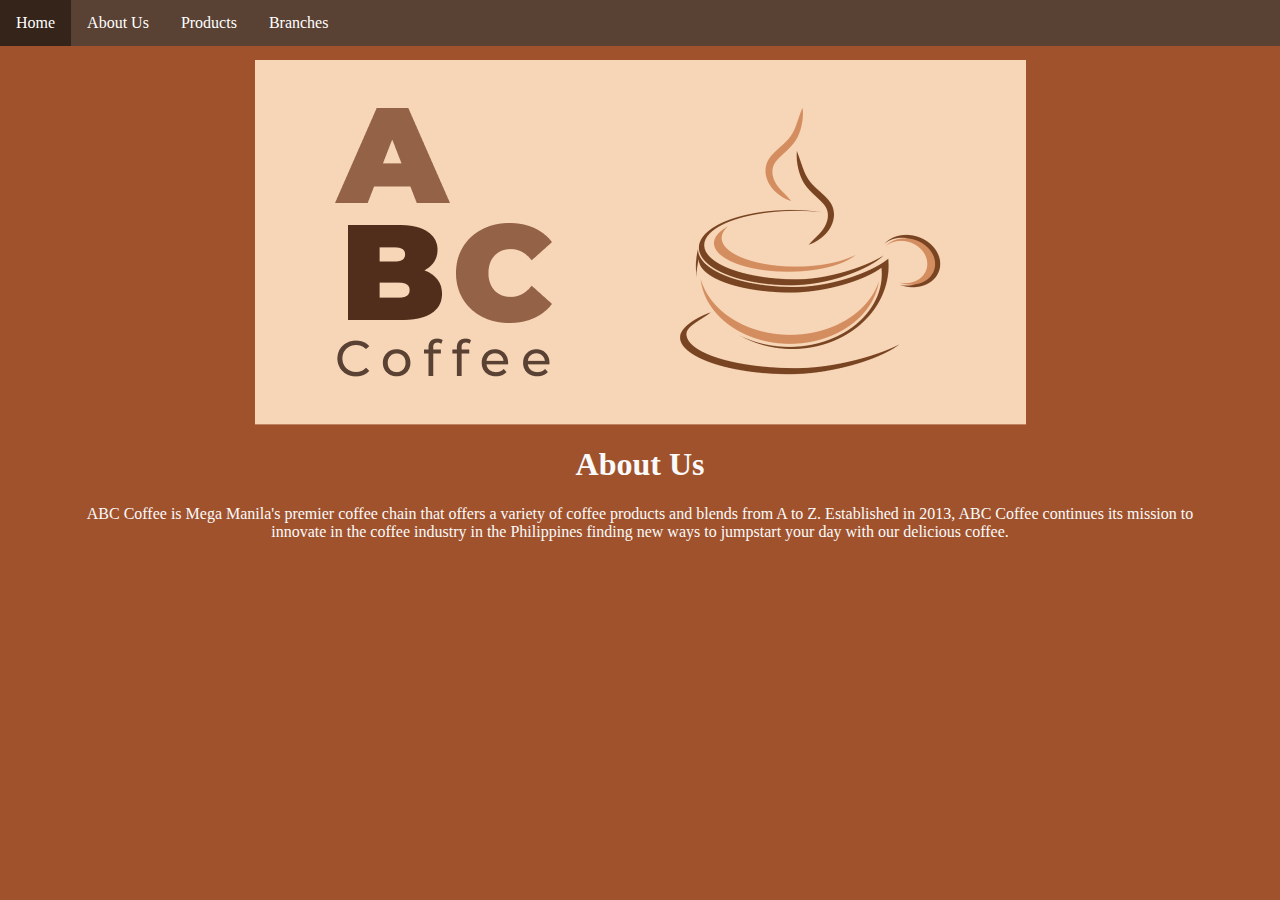
==== aboutus.html @ f813de6b "fixed index, aboutus, branches" ====
<html>
    <header>
        <link rel="stylesheet" type="text/css" href="styles.css">
        <style>
            body {
                background-color:sienna;
                color: #fafafa
            }
            .logo {
                display: block;
                max-width: 100%;
                margin-top: 60px;
                margin-left: auto;
                margin-right: auto;
            }
            p{
                margin: 0px 60px 0px;
            }
        </style>
    </header>
    <body>
        <ul>
            <li><a href="index.html">Home</a></li>
            <li><a href="aboutus.html">About Us</a></li>
            <li><a href="products.html">Products</a></li>
            <li><a href="branches.html">Branches</a></li>
        </ul>
        <img class="logo" src=abccoffeelogo.png>
        <h1 style="text-align: center">About Us</h1>
        <p style="text-align: center">ABC Coffee is Mega Manila's premier coffee chain that offers a variety of coffee products and blends from A to Z. Established in 2013, ABC Coffee continues its mission to innovate in the coffee industry in the Philippines finding new ways to jumpstart your day with our delicious coffee.</p>
    </body>
</html>
---- styles.css ----
body {
    font-family: "Montserrat";
    margin: 0;
    padding: 0;
}

th{
    padding: 8px;
}

td{
    padding: 8px;
}

ul {
    position: fixed;
    top: 0;
    width: 100%;
    list-style-type: none;
    margin: 0;
    padding: 0;
    overflow: hidden;
    padding-inline-start: 0;
    margin-block-start: 0;
    margin-block-end: 0;
    background-color: #594133;
}

li {
    display: inline;
    float: left;
}

li a{
    display: block;
    color: white;
    text-align: center;
    padding: 14px 16px;
    text-decoration: none;
}

li a:hover{
    background-color: #34241A;
    color: white;
}

a {
    display: block;
    padding: 8px;
    background-color: #594133;
    color: white;
}

.center{
    margin-left: auto;
    margin-right: auto;
}
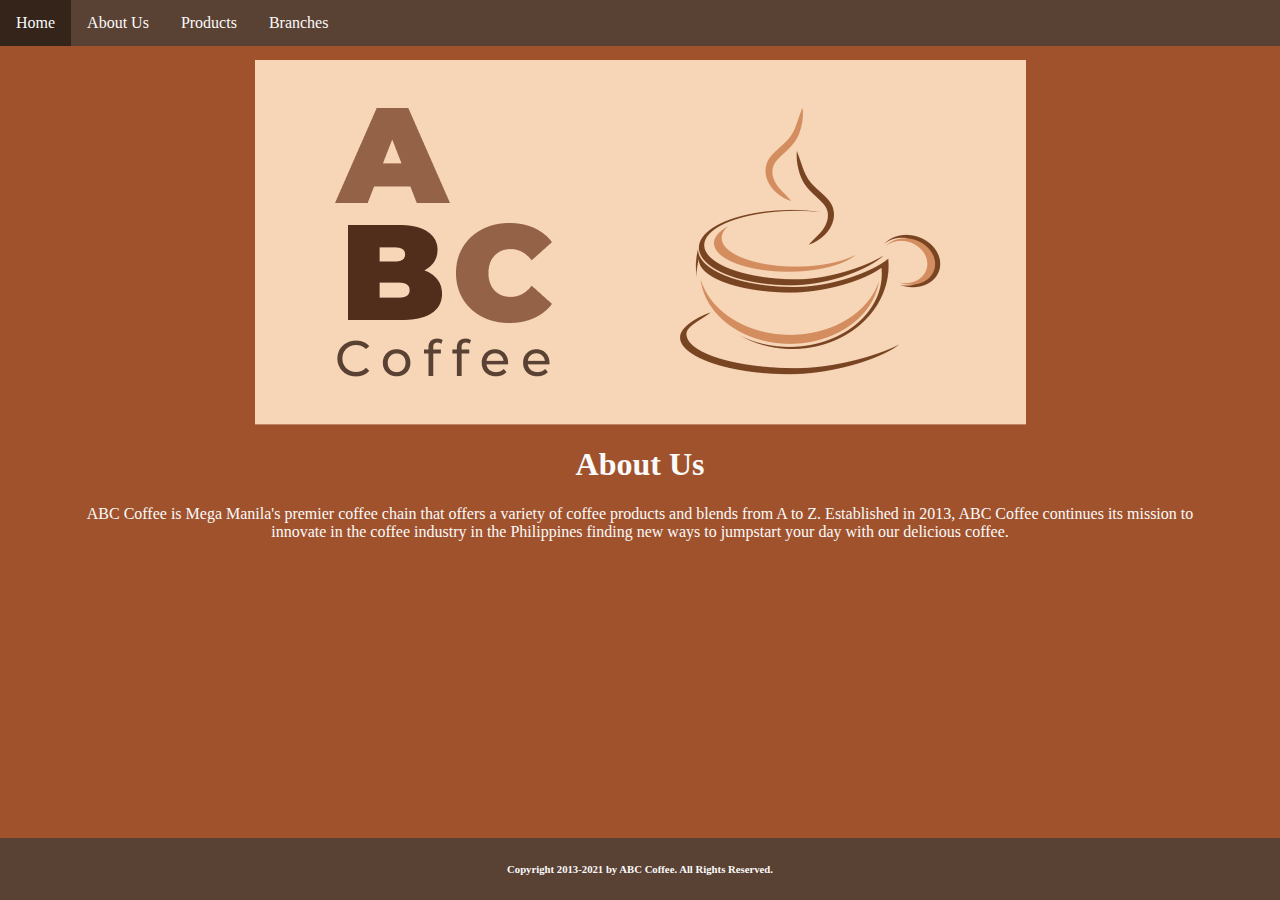
==== commit 469f74a2: "added footer to pages" ====
--- a/aboutus.html
+++ b/aboutus.html
@@ -29,4 +29,8 @@
         <h1 style="text-align: center">About Us</h1>
         <p style="text-align: center">ABC Coffee is Mega Manila's premier coffee chain that offers a variety of coffee products and blends from A to Z. Established in 2013, ABC Coffee continues its mission to innovate in the coffee industry in the Philippines finding new ways to jumpstart your day with our delicious coffee.</p>
     </body>
+
+    <div class="footer">
+        <h6>Copyright 2013-2021 by ABC Coffee. All Rights Reserved.</h6>
+    </div>
 </html>--- a/styles.css
+++ b/styles.css
@@ -33,7 +33,7 @@
 
 li a{
     display: block;
-    color: white;
+    color: #fafafa;
     text-align: center;
     padding: 14px 16px;
     text-decoration: none;
@@ -41,17 +41,31 @@
 
 li a:hover{
     background-color: #34241A;
-    color: white;
+    color: #fafafa;
 }
 
 a {
     display: block;
     padding: 8px;
     background-color: #594133;
-    color: white;
+    color: #fafafa;
 }
 
 .center{
     margin-left: auto;
     margin-right: auto;
+}
+
+.footer{
+    position: fixed;
+    left: 0;
+    bottom: 0;
+    width: 100%;
+    background-color: #594133;
+    color: #fafafa;
+    text-align: center;
+}
+
+.space{
+    margin-top: 100px;
 }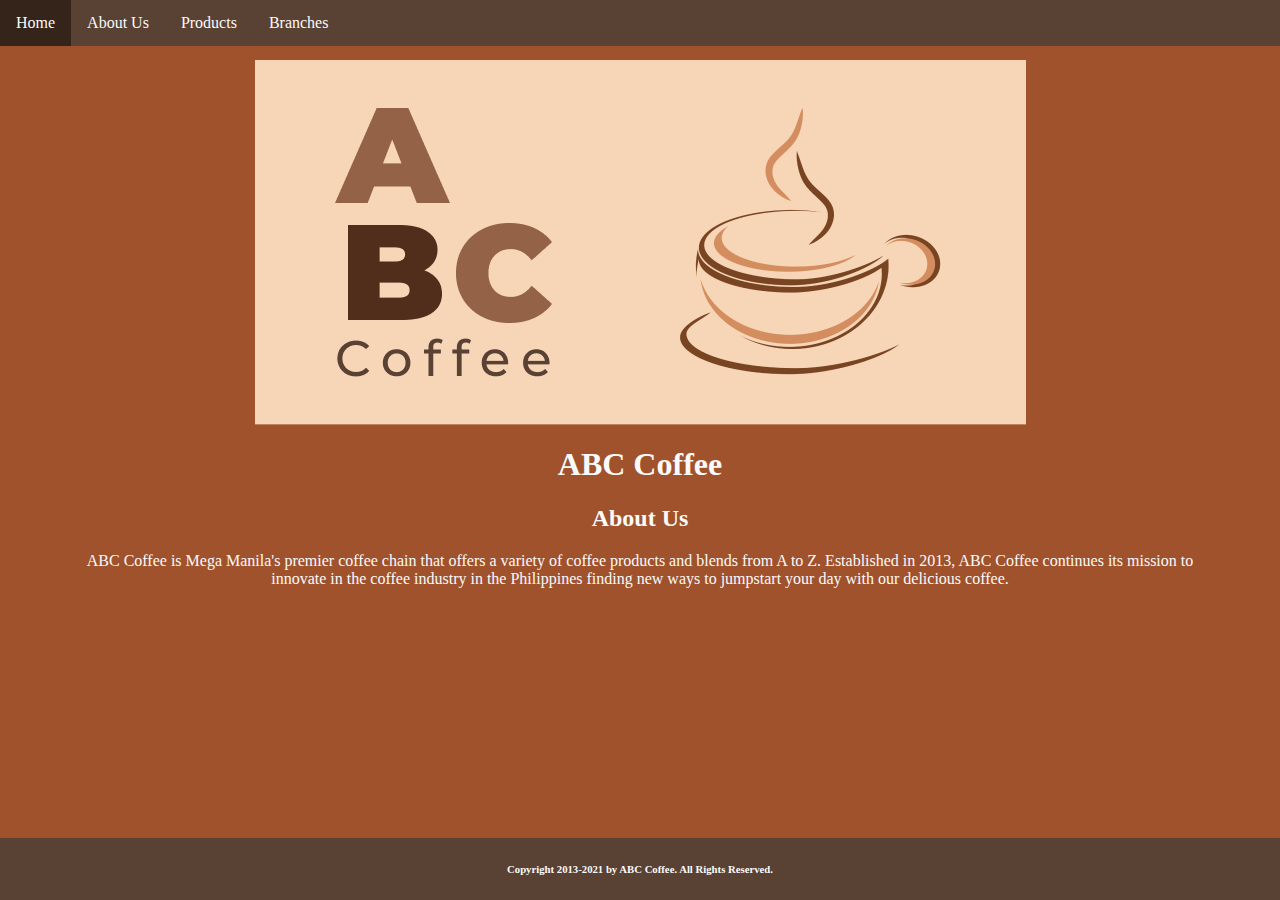
==== commit e7aa02e3: "added back button to individual products" ====
--- a/aboutus.html
+++ b/aboutus.html
@@ -26,7 +26,8 @@
             <li><a href="branches.html">Branches</a></li>
         </ul>
         <img class="logo" src=abccoffeelogo.png>
-        <h1 style="text-align: center">About Us</h1>
+        <h1 style="text-align: center">ABC Coffee</h1>
+        <h2 style="text-align: center">About Us</h2>
         <p style="text-align: center">ABC Coffee is Mega Manila's premier coffee chain that offers a variety of coffee products and blends from A to Z. Established in 2013, ABC Coffee continues its mission to innovate in the coffee industry in the Philippines finding new ways to jumpstart your day with our delicious coffee.</p>
     </body>
 
